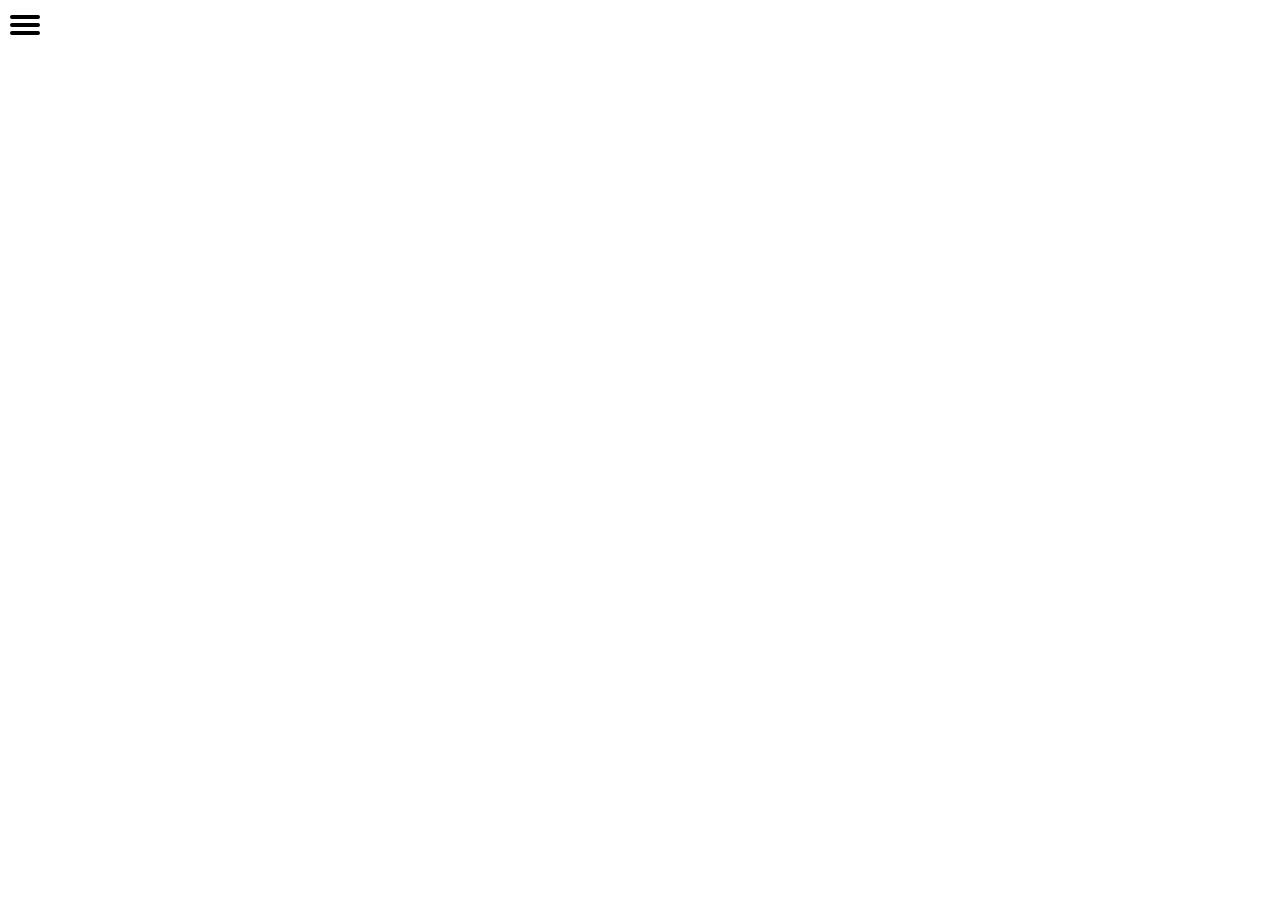
==== index.html @ d5253b11 "EL WH" ====
<!DOCTYPE html>
<html>
<head>
  <meta name="viewport" content="width=device-width, initial-scale=1">
  <meta charset="UTF-8">
  <title>TSA</title>
  <link rel="stylesheet" href="main.css">
</head>
<body>
  <div id="barWrapper">
    <div id="barsContainer">
      <div></div>
      <div></div>
      <div></div>
    </div>
  </div>
</body>
</html>
---- main.css ----
*{
  margin:0;
  padding:0;
}
#barsWrapper{
  width:50px;
  height:50pc;
  background: #e6e6e6;
  border-radius: 3px;
  border:1px solid lightgray;
}
#barsContainer:hover{
  cursor:pointer;
  background:lightgrey;
}
#barsContainer:active{
  background: grey;
}
#barsContainer{
  width: 30px;
  height: 20px;
  position: relative;
  top: 15px;
  left: 10px;

}
#barsContainer > div {
  width:30px;
  border-radius: 3px;
  height: 4px;
  position:absolute;
  background: black;
  border: 3px
}
#barsContainer > div:nth-child(2){
  top:8px;
}
#barsContainer > div:last-child{
  bottom:0px;
}
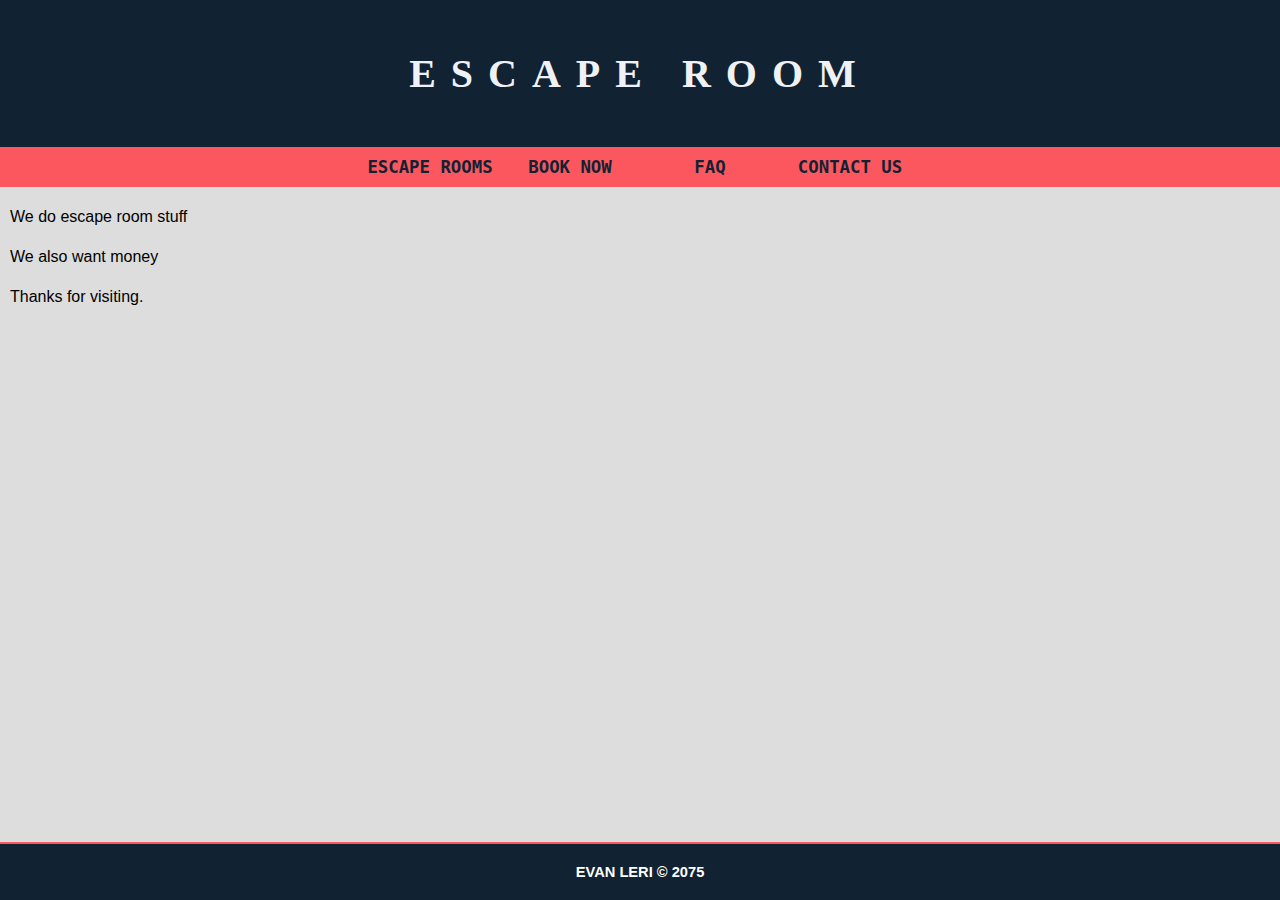
==== commit f1642cfd: "EL HW" ====
--- a/index.html
+++ b/index.html
@@ -1,18 +1,117 @@
-<!DOCTYPE html>
+<!-- <!DOCTYPE html>
 <html>
 <head>
   <meta name="viewport" content="width=device-width, initial-scale=1">
   <meta charset="UTF-8">
   <title>TSA</title>
   <link rel="stylesheet" href="main.css">
+  <script type="text/javascript" src="main.js"></script>
 </head>
 <body>
-  <div id="barWrapper">
-    <div id="barsContainer">
-      <div></div>
-      <div></div>
-      <div></div>
+  <div id="sideBar1">
+    <! <div id="barWrapper">
+      <div id="barsContainer" onclick="pageMove()">
+        <div></div>
+        <div></div>
+        <div></div>
+      </div>
     </div>
-  </div>
+    <div class="menuWrap">
+      <div id="navigationmain">
+        <nav>
+          <ul>
+            <li>MENU</li>
+             <div id="barWrapper">
+              <div id="barsContainer">
+                <div></div>
+                <div></div>
+                <div></div>
+              </div>
+            </div>
+              <ul>
+                <li><a href="escaperoomthemes.html">Escape Rooms</a></li>
+
+                <li><a href="booking.html">Book Now</a></li>
+
+                <li><a href="faq.html">FAQ</a></li>
+
+                <li><a href="contactpage.html">Contacts Page</a></li>
+
+              </ul>
+
+          </ul>
+        </nav>
+      </div>
+
+    </div>
+</div>
+<footer>
+  Blah Blah Footer
+</footer>
 </body>
+</html> -->
+<!DOCTYPE html>
+<html>
+	<head>
+		<link rel="stylesheet" href="style.css" type="text/css">
+		<title>TSA</title>
+	</head>
+	<body>
+		<div class="wrapper">
+			<header>
+				<h2>ESCAPE ROOM</h2>
+			</header>
+			<div class="navigationDesktop">
+				<nav>
+					<ul>
+						<li><a href="#">Escape rooms</a>
+							<ul>
+								<li><a href="#">beginner</a></li>
+								<li><a href="#">intermediate</a></li>
+								<li><a href="#">advanced</a></li>
+								<li><a href="#">Other</a>
+									<ul>
+										<li><a href="#">Blah</a></li>
+										<li><a href="#">Blah</a></li>
+										<li><a href="#">Blah</a></li>
+									</ul>
+								</li>
+								<li><a href="#">Blah</a></li>
+							</ul>
+						</li>
+						<li><a href="#">Book now</a>
+							<ul>
+								<li><a href="#">Private Room</a></li>
+								<li><a href="#">Public room</a></li>
+								<li><a href="#">Private Parties</a></li>
+                <li><a href="#">Corporate</a></li>
+							</ul>
+						</li>
+						<li><a href="faq.html">faq</a>
+							<ul>
+								<li><a href="#">FAQ</a></li>
+							</ul>
+						</li>
+            <li><a href="#">Contact us</a>
+              <ul>
+						    <li><a href="#">Email</a></li>
+                <li><a href="#">Phone</a></li>
+                <li><a href="#">Hiring</a></li>
+              </ul>
+            </li>
+					</ul>
+				</nav>
+			</div>
+
+			<article>
+				<p>We do escape room stuff</p>
+				<p>We also want money</p>
+				<p>Thanks for visiting.</p>
+			</article>
+
+			<footer>
+				Evan Leri &copy; 2075
+			</footer>
+		</div>
+	</body>
 </html>
--- a/style.css
+++ b/style.css
@@ -0,0 +1,233 @@
+/* *{
+  margin:0;
+  padding:0;
+  box-sizing: border-box;
+}
+html{
+  height: 100%;
+}
+.wrapper{
+  min-height: 100%;
+  width:100%;
+  position: relative;
+}
+body{
+  height: 100%;
+  background: grey;
+}
+.navigationmain {
+  background: blue;
+}
+nav {
+  height: 40px;
+  width:560;
+  display: block;
+  margin: 0 auto;
+  text-align: center;
+  text-transform: uppercase;
+}
+/* nav a{
+  display: block;
+  text-decoration: none;
+  font-family: monospace;
+  font-weight: bold;
+  color: red;
+}
+nav a:hover {
+  background: #223433;
+  color: blue;
+}
+nav ul{
+  list-style: none;
+}
+nav ul li{
+  float:left;
+  width: 140px;
+  height: 40px;
+  line-height: 40px;
+  background: #fc475e;
+
+}
+nav ul ul li{
+  position:relative;
+  display: none;
+}
+nav ul li:hover ul li{
+  display:block
+  animation: navmenu 500ms forwards;
+}
+@keyframes navmenu{
+  0%{
+    opacity:0;
+    top: 5px;
+  }
+  100%{
+    opacity: 1;
+    top:0px;
+  }
+}
+ #sideBar1{
+  width:150px;
+  height:1000px;
+  background: #831a1a;
+  border: 4px solid grey;
+}
+ #barsWrapper{
+  left:75px;
+  width:50px;
+  height:50pc;
+  background: #e6e6e6;
+  border-radius: 3px;
+  border:1px solid lightgray;
+}
+#barsContainer{
+  width: 30px;
+  height: 20px;
+  position: relative;
+  top: 15px;
+  left: 10px;
+
+}
+ #barsContainer > div:hover{
+  background: lightgray;
+}
+#barsContainer > div:active{
+  background: grey;
+}
+#barsContainer > div {
+  width:30px;
+  border-radius: 3px;
+  height: 4px;
+  position:absolute;
+  background: black;
+  border: 3px
+}
+#barsContainer > div:nth-child(2){
+  top:8px;
+}
+#barsContainer > div:last-child{
+  bottom:0px;
+} */
+*{
+	padding:0;
+	margin:0;
+	box-sizing:border-box;
+}
+
+html{
+	height:100%;
+}
+
+.wrapper{
+	min-height:100%;
+	width:100%;
+	position:relative;
+}
+
+body{
+	height:100%;
+	background:#ddd;
+}
+
+h2{
+	padding:50px;
+	background:#112233;
+	color:#f0f1f5;
+	font-family: big john;
+	text-align: center;
+	font-size:30pt;
+	letter-spacing: 15px;
+}
+
+.navigationDesktop{
+	background:#fc575e;
+}
+
+nav {
+	height:40px;
+	width:560px;
+	display:block;
+	margin:0 auto;
+	text-align: center;
+	text-transform: uppercase;
+}
+
+nav a{
+	display:block;
+	text-decoration: none;
+	font-family: monospace;
+	font-weight: bold;
+	font-size:13pt;
+	color:#112233;
+}
+
+nav a:hover{
+	background:#223433;
+	color:#f0f1f5;
+}
+
+nav ul{
+	list-style: none;
+}
+
+nav ul li{
+	float:left;
+	width:140px;
+	height:40px;
+	line-height: 40px;
+	background:#fc575e;
+}
+
+nav ul ul li{
+	position:relative;
+	display:none;
+}
+
+nav ul ul ul{
+	display:none;
+}
+
+nav ul li:hover ul li{
+	display: block;
+	animation: navmenu 500ms forwards;
+}
+
+@keyframes navmenu{
+	0%{
+		opacity:0;
+		top:5px;
+	}
+	100%{
+		opacity:1;
+		top:0px;
+	}
+}
+
+nav ul ul li:hover ul{
+	display:block;
+	position:absolute;
+	width:140px;
+	left:140px;
+	top:0px;
+}
+
+article{
+	padding:10px;
+	font-family: arial;
+	line-height: 40px;
+}
+
+footer{
+	border-top:2px solid #fc575e;
+	position: absolute;
+	bottom:0px;
+	padding:20px;
+	width: 100%;
+	text-align: center;
+	background:#112233;
+	color:#fff;
+	font-family: sans-serif;
+	font-weight: bold;
+	font-size:11pt;
+	text-transform: uppercase;
+}
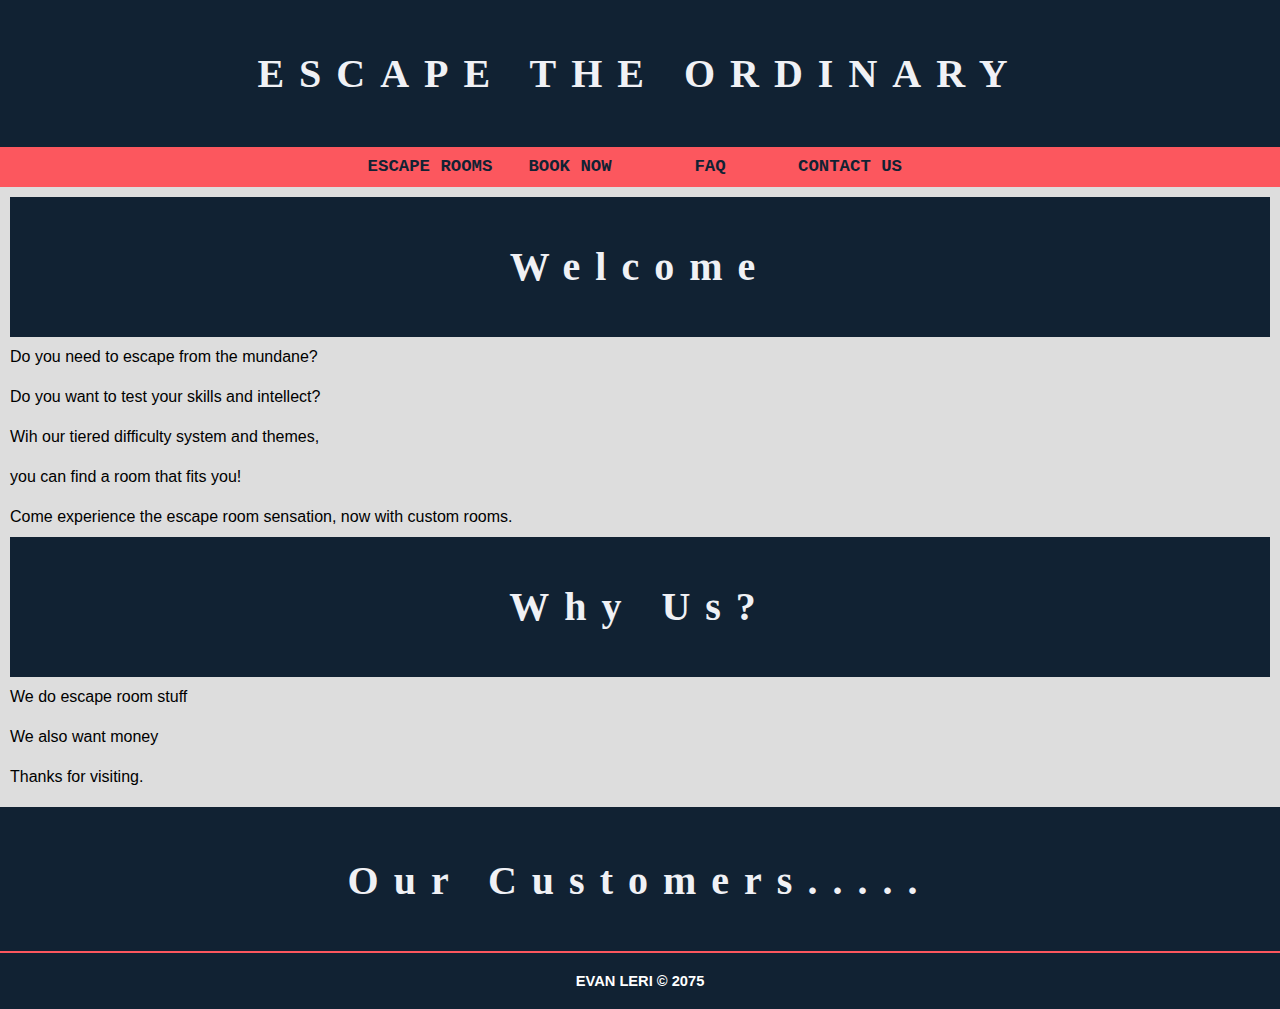
==== commit 02a9fa33: "MORE PAGES" ====
--- a/index.html
+++ b/index.html
@@ -1,55 +1,4 @@
-<!-- <!DOCTYPE html>
-<html>
-<head>
-  <meta name="viewport" content="width=device-width, initial-scale=1">
-  <meta charset="UTF-8">
-  <title>TSA</title>
-  <link rel="stylesheet" href="main.css">
-  <script type="text/javascript" src="main.js"></script>
-</head>
-<body>
-  <div id="sideBar1">
-    <! <div id="barWrapper">
-      <div id="barsContainer" onclick="pageMove()">
-        <div></div>
-        <div></div>
-        <div></div>
-      </div>
-    </div>
-    <div class="menuWrap">
-      <div id="navigationmain">
-        <nav>
-          <ul>
-            <li>MENU</li>
-             <div id="barWrapper">
-              <div id="barsContainer">
-                <div></div>
-                <div></div>
-                <div></div>
-              </div>
-            </div>
-              <ul>
-                <li><a href="escaperoomthemes.html">Escape Rooms</a></li>
 
-                <li><a href="booking.html">Book Now</a></li>
-
-                <li><a href="faq.html">FAQ</a></li>
-
-                <li><a href="contactpage.html">Contacts Page</a></li>
-
-              </ul>
-
-          </ul>
-        </nav>
-      </div>
-
-    </div>
-</div>
-<footer>
-  Blah Blah Footer
-</footer>
-</body>
-</html> -->
 <!DOCTYPE html>
 <html>
 	<head>
@@ -59,14 +8,14 @@
 	<body>
 		<div class="wrapper">
 			<header>
-				<h2>ESCAPE ROOM</h2>
+				<h2>ESCAPE THE ORDINARY</h2>
 			</header>
 			<div class="navigationDesktop">
 				<nav>
 					<ul>
 						<li><a href="#">Escape rooms</a>
 							<ul>
-								<li><a href="#">beginner</a></li>
+								<li><a href="escaperooms/timetower.html">beginner</a></li>
 								<li><a href="#">intermediate</a></li>
 								<li><a href="#">advanced</a></li>
 								<li><a href="#">Other</a>
@@ -88,9 +37,6 @@
 							</ul>
 						</li>
 						<li><a href="faq.html">faq</a>
-							<ul>
-								<li><a href="#">FAQ</a></li>
-							</ul>
 						</li>
             <li><a href="#">Contact us</a>
               <ul>
@@ -104,10 +50,76 @@
 			</div>
 
 			<article>
+				<h2>Welcome</h2>
+				<div class="paragraphstyle1">
+					<p>Do you need to escape from the mundane?</p>
+					<p>Do you want to test your skills and intellect?</p>
+					<p>Wih our tiered difficulty system and themes,<br> you can find a room that fits you!</p>
+					<p>Come experience the escape room sensation, now with custom rooms.</p>
+			</div>
+			<h2>Why Us?</h2>
+			<div class="paragraphstyle1">
 				<p>We do escape room stuff</p>
 				<p>We also want money</p>
 				<p>Thanks for visiting.</p>
+				</div>
 			</article>
+      <div class="slideshow-container">
+    <div class="slideshowheading">
+        <h2>Our Customers.....</h2>
+    </div>
+        <!-- Full-width slides/quotes -->
+        <div class="mySlides">
+          <q>The staff was very friendly. The games are fun and a good way to spend an hour with your children. We enjoyed watching our children solve the puzzles.</q>
+          <p class="author">- John Money</p>
+        </div>
+
+        <div class="mySlides">
+          <q>This was my first expirance going to an escape room...AND IT WAS AMAZING</q>
+          <p class="author">- Ernest Hemming</p>
+        </div>
+
+        <div class="mySlides">
+          <q>This is outstanding time . It is better with a larger group, 6, but all around outstanding, VERY clever and smart is why more minds better to help each other out to win!</q>
+          <p class="author">- Jeffery Anderson</p>
+        </div>
+
+        <div class="mySlides">
+          <q><h1>I KILLED ALL OF THEM</h1></q>
+          <p class="author">- Nemo</p>
+        </div>
+
+        <!-- Next/prev buttons -->
+        <a class="prev" onclick="plusSlides(-1)">&#10094;</a>
+        <a class="next" onclick="plusSlides(1)">&#10095;</a>
+
+        <script>var slideIndex = 1;
+                showSlides(slideIndex);
+
+                function plusSlides(n) {
+                  showSlides(slideIndex += n);
+                }
+
+                function currentSlide(n) {
+                  showSlides(slideIndex = n);
+                }
+
+                function showSlides(n) {
+                  var i;
+                  var slides = document.getElementsByClassName("mySlides");
+                  var dots = document.getElementsByClassName("dot");
+                  if (n > slides.length) {slideIndex = 1}
+                    if (n < 1) {slideIndex = slides.length}
+                    for (i = 0; i < slides.length; i++) {
+                      slides[i].style.display = "none";
+                    }
+                    for (i = 0; i < dots.length; i++) {
+                      dots[i].className = dots[i].className.replace(" active", "");
+                    }
+                  slides[slideIndex-1].style.display = "block";
+                  dots[slideIndex-1].className += " active";
+                }</script>
+      </div>
 
 			<footer>
 				Evan Leri &copy; 2075
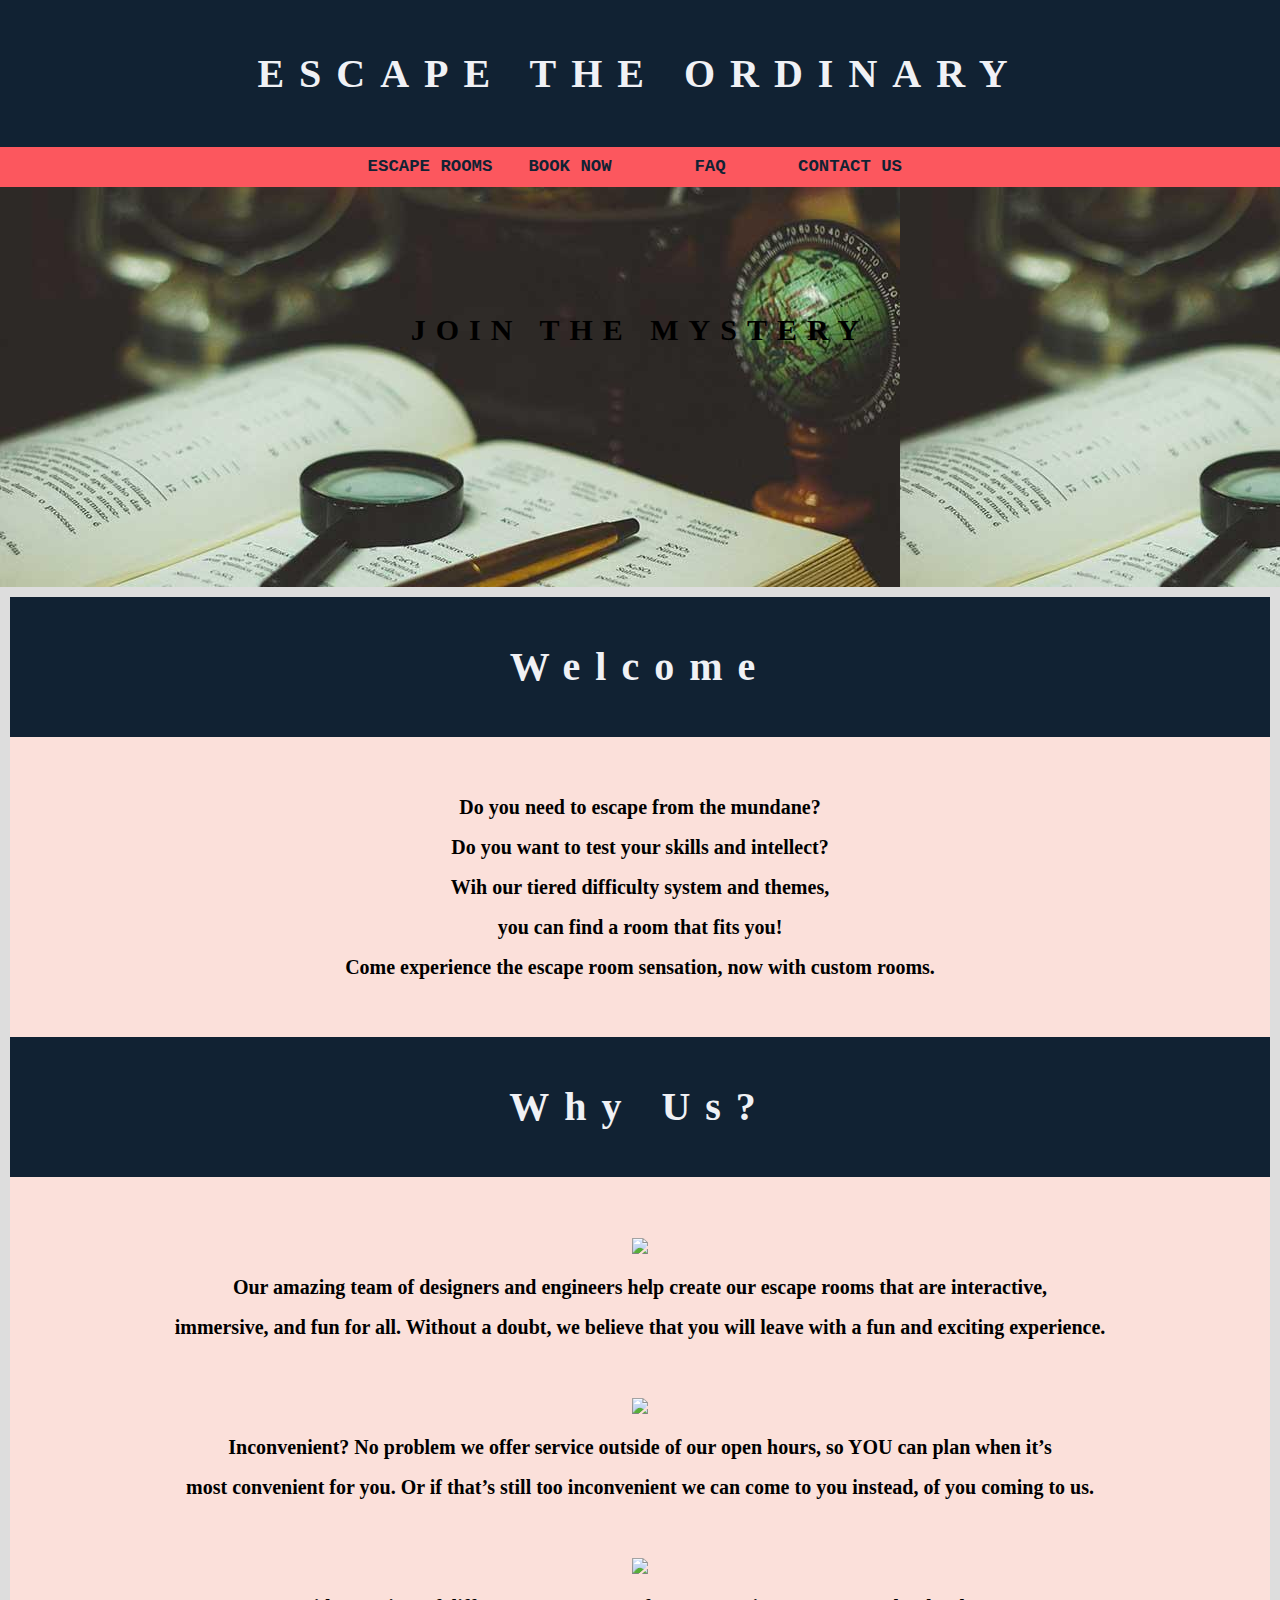
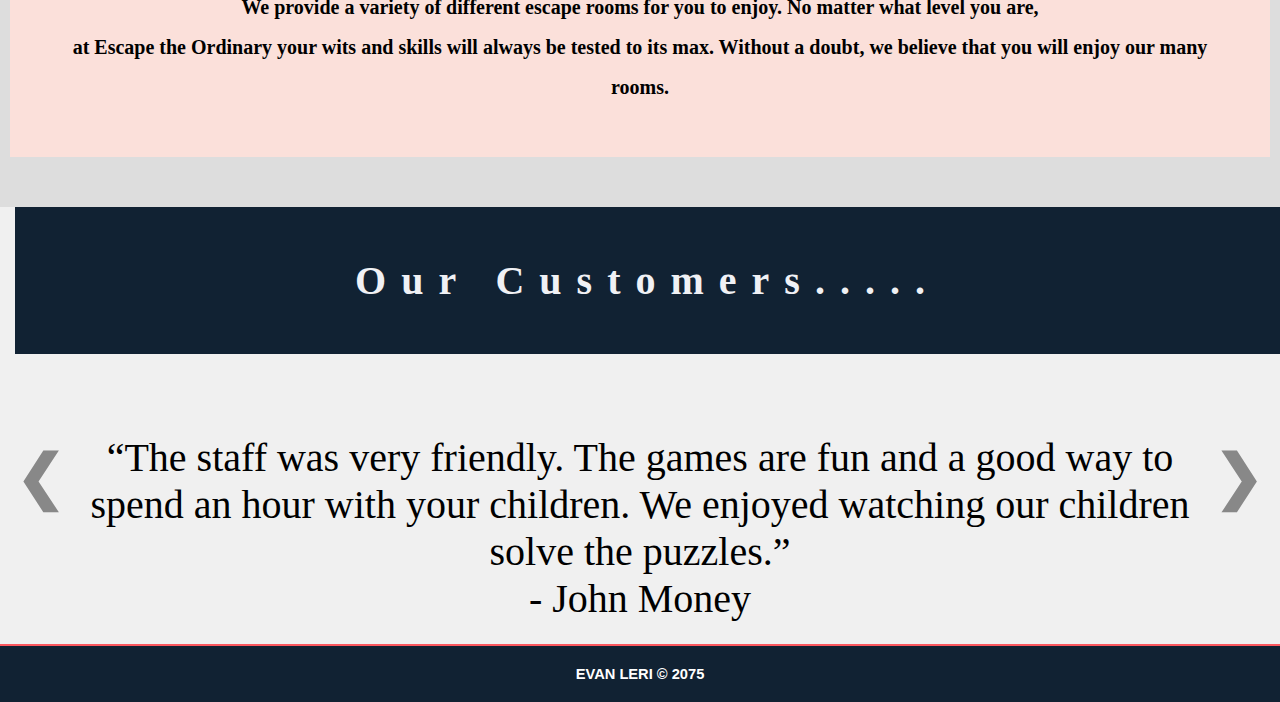
==== commit 406dadfc: "oh yea" ====
--- a/index.html
+++ b/index.html
@@ -15,40 +15,43 @@
 					<ul>
 						<li><a href="#">Escape rooms</a>
 							<ul>
-								<li><a href="escaperooms/timetower.html">beginner</a></li>
-								<li><a href="#">intermediate</a></li>
-								<li><a href="#">advanced</a></li>
-								<li><a href="#">Other</a>
+								<li><a href="#">beginner</a>
 									<ul>
-										<li><a href="#">Blah</a></li>
+										<li><a href="escaperooms/timetower.html">Time Tower</a></li>
 										<li><a href="#">Blah</a></li>
 										<li><a href="#">Blah</a></li>
 									</ul>
 								</li>
-								<li><a href="#">Blah</a></li>
+								<li><a href="#">intermediate</a></li>
+								<li><a href="#">advanced</a></li>
+
 							</ul>
 						</li>
 						<li><a href="#">Book now</a>
 							<ul>
-								<li><a href="#">Private Room</a></li>
-								<li><a href="#">Public room</a></li>
-								<li><a href="#">Private Parties</a></li>
+								<li><a href="#">Escape Rooms</a></li>
+								<li><a href="booking/private.html">Private Parties</a></li>
                 <li><a href="#">Corporate</a></li>
 							</ul>
 						</li>
 						<li><a href="faq.html">faq</a>
 						</li>
-            <li><a href="#">Contact us</a>
-              <ul>
-						    <li><a href="#">Email</a></li>
-                <li><a href="#">Phone</a></li>
-                <li><a href="#">Hiring</a></li>
-              </ul>
+            <li><a href="contactpage.html">Contact us</a>
             </li>
 					</ul>
 				</nav>
 			</div>
-
+			<div id="imagemain">
+				<!-- <img src="bogboyheaderpic.jpg" width="950px"> -->
+				<br>
+				<br>
+				<br>
+				<br>
+				<br>
+				<br>
+				<br>
+				<h1>JOIN THE MYSTERY</h1>
+			</div>
 			<article>
 				<h2>Welcome</h2>
 				<div class="paragraphstyle1">
@@ -59,9 +62,14 @@
 			</div>
 			<h2>Why Us?</h2>
 			<div class="paragraphstyle1">
-				<p>We do escape room stuff</p>
-				<p>We also want money</p>
-				<p>Thanks for visiting.</p>
+				<img src="icon1.png" width="150px">
+				<p>Our amazing team of designers and engineers help create our escape rooms that are interactive,<br> immersive, and fun for all. Without a doubt, we believe that you will leave with a fun and exciting experience.</p>
+<br>
+				<img src="icon2.png" width="150px">
+				<p>Inconvenient? No problem we offer service outside of our open hours, so YOU can plan when it’s<br> most convenient for you. Or if that’s still too inconvenient we can come to you instead, of you coming to us.</p>
+<br>
+				<img src="icon3.png" width="150px">
+				<p>We provide a variety of different escape rooms for you to enjoy. No matter what level you are,<br> at Escape the Ordinary your wits and skills will always be tested to its max. Without a doubt, we believe that you will enjoy our many rooms.</p>
 				</div>
 			</article>
       <div class="slideshow-container">
--- a/style.css
+++ b/style.css
@@ -1,113 +1,4 @@
-/* *{
-  margin:0;
-  padding:0;
-  box-sizing: border-box;
-}
-html{
-  height: 100%;
-}
-.wrapper{
-  min-height: 100%;
-  width:100%;
-  position: relative;
-}
-body{
-  height: 100%;
-  background: grey;
-}
-.navigationmain {
-  background: blue;
-}
-nav {
-  height: 40px;
-  width:560;
-  display: block;
-  margin: 0 auto;
-  text-align: center;
-  text-transform: uppercase;
-}
-/* nav a{
-  display: block;
-  text-decoration: none;
-  font-family: monospace;
-  font-weight: bold;
-  color: red;
-}
-nav a:hover {
-  background: #223433;
-  color: blue;
-}
-nav ul{
-  list-style: none;
-}
-nav ul li{
-  float:left;
-  width: 140px;
-  height: 40px;
-  line-height: 40px;
-  background: #fc475e;
-
-}
-nav ul ul li{
-  position:relative;
-  display: none;
-}
-nav ul li:hover ul li{
-  display:block
-  animation: navmenu 500ms forwards;
-}
-@keyframes navmenu{
-  0%{
-    opacity:0;
-    top: 5px;
-  }
-  100%{
-    opacity: 1;
-    top:0px;
-  }
-}
- #sideBar1{
-  width:150px;
-  height:1000px;
-  background: #831a1a;
-  border: 4px solid grey;
-}
- #barsWrapper{
-  left:75px;
-  width:50px;
-  height:50pc;
-  background: #e6e6e6;
-  border-radius: 3px;
-  border:1px solid lightgray;
-}
-#barsContainer{
-  width: 30px;
-  height: 20px;
-  position: relative;
-  top: 15px;
-  left: 10px;
-
-}
- #barsContainer > div:hover{
-  background: lightgray;
-}
-#barsContainer > div:active{
-  background: grey;
-}
-#barsContainer > div {
-  width:30px;
-  border-radius: 3px;
-  height: 4px;
-  position:absolute;
-  background: black;
-  border: 3px
-}
-#barsContainer > div:nth-child(2){
-  top:8px;
-}
-#barsContainer > div:last-child{
-  bottom:0px;
-} */
+
 *{
 	padding:0;
 	margin:0;
@@ -117,6 +8,13 @@
 html{
 	height:100%;
 }
+#imagemain{
+	width:100%;
+	height: 400px;
+	background-image: url("bogboyheaderpic.jpg");
+	align-items: center;
+	align-self: center;
+}
 
 .wrapper{
 	min-height:100%;
@@ -129,7 +27,38 @@
 	background:#ddd;
 }
 
+.paragraphstyle1{
+	padding:50px;
+	background: #FBE0DA;
+	font-size: 20px;
+	font-weight: bold;
+	font-family: big john;
+	text-align: center;
+}
+
 h2{
+	padding:50px;
+	background:#112233;
+	color:#f0f1f5;
+	font-family: big john;
+	text-align: center;
+	font-size:30pt;
+	letter-spacing: 15px;
+}
+#imagemain h1{
+	color: black;
+	font-family: big john;
+	font-weight: bold;
+	font-size: 30px;
+	letter-spacing: 10px;
+	text-align: center;
+	padding: 0;
+	align-self: center;
+}
+#imagemain h1:hover{
+	color: Blue;
+}
+article h2{
 	padding:50px;
 	background:#112233;
 	color:#f0f1f5;
@@ -231,3 +160,45 @@
 	font-size:11pt;
 	text-transform: uppercase;
 }
+/* Slideshow container */
+.slideshowheading {
+    margin-left: 15px;
+}
+.slideshow-container {
+    position: relative;
+    background: #f1f1f1f1;
+    font-size: 40px;
+    margin-top: 40px;
+    margin-bottom: 40px;
+  }
+
+  /* Slides */
+  .mySlides {
+    display: none;
+    padding: 80px;
+    text-align: center;
+  }
+.mySlides h1 {
+  color: red;
+}
+  /* Next & previous buttons */
+  .prev, .next {
+    cursor: pointer;
+    position: absolute;
+    top: 50%;
+    width: auto;
+    margin-top: -30px;
+    padding: 16px;
+    color: #888;
+    font-weight: bold;
+    font-size: 60px;
+    border-radius: 0 3px 3px 0;
+    user-select: none;
+  }
+
+  /* Position the "next button" to the right */
+  .next {
+    position: absolute;
+    right: 0;
+    border-radius: 3px 0 0 3px;
+  }
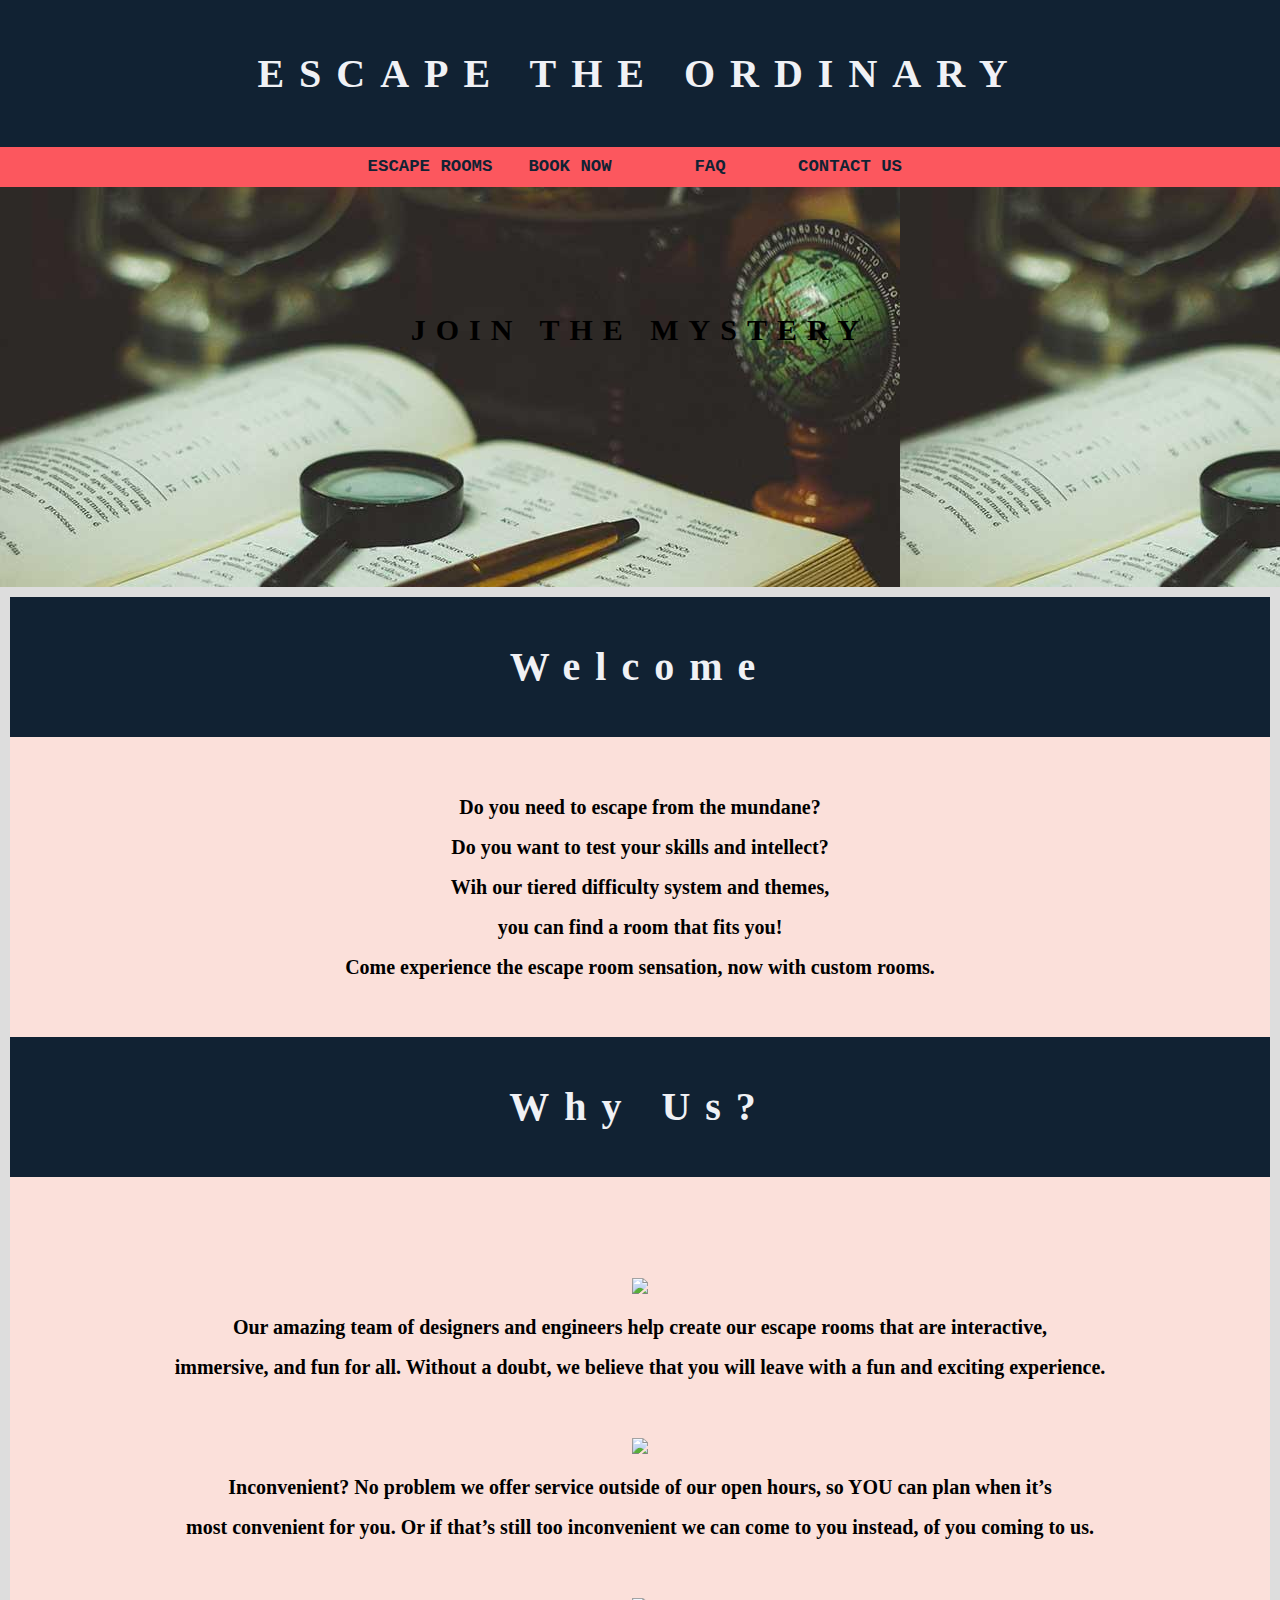
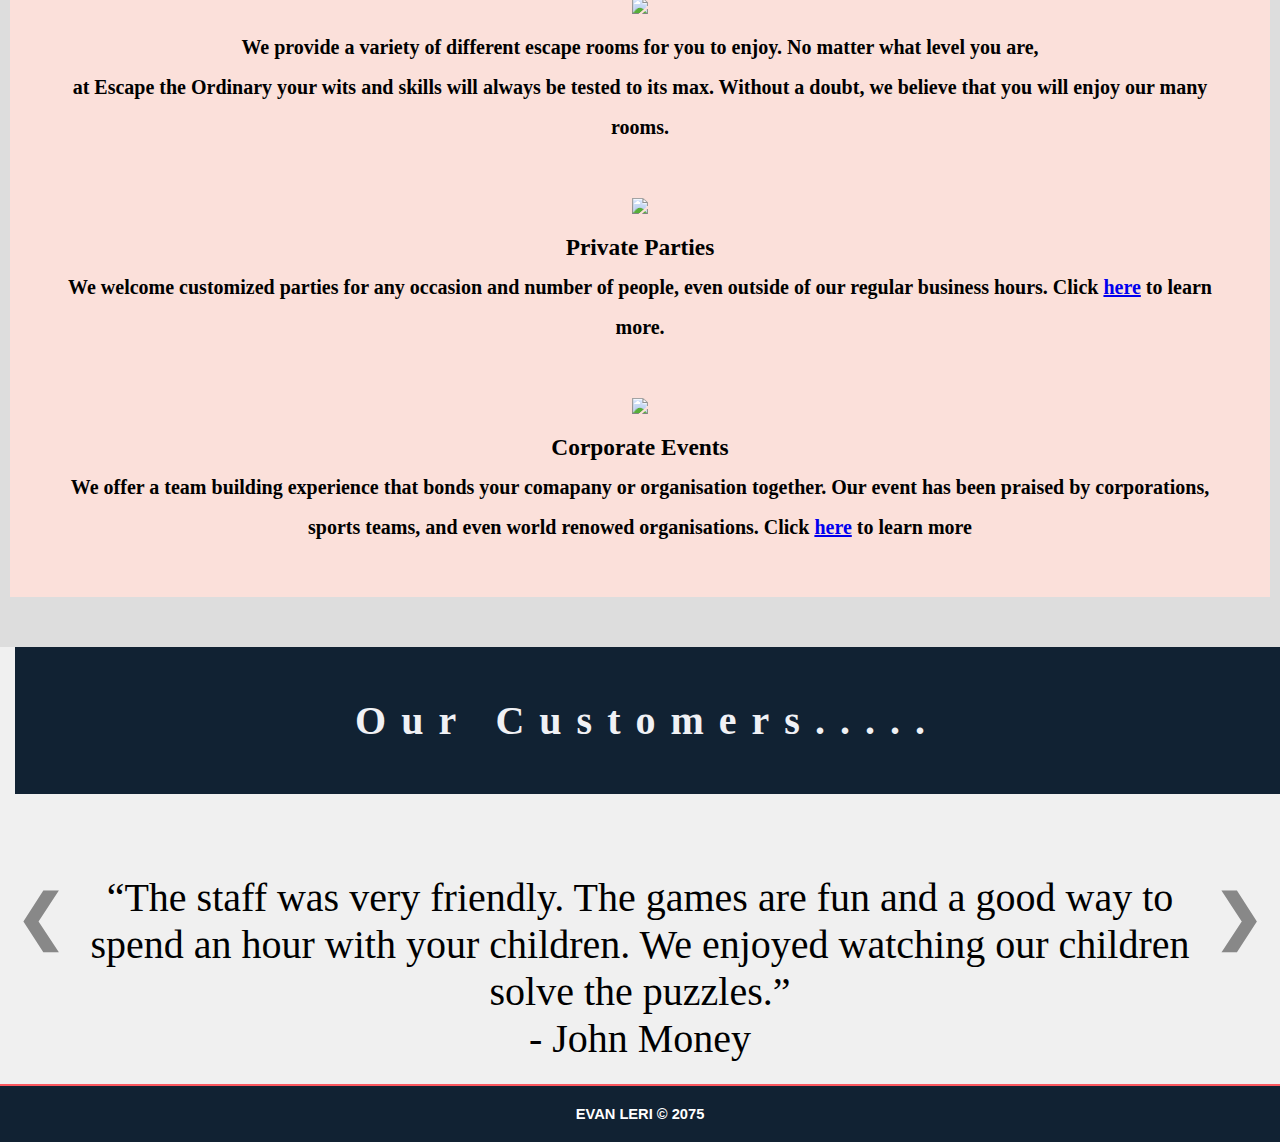
==== commit dd3bf740: "yoinks" ====
--- a/index.html
+++ b/index.html
@@ -62,6 +62,7 @@
 			</div>
 			<h2>Why Us?</h2>
 			<div class="paragraphstyle1">
+        <br>
 				<img src="icon1.png" width="150px">
 				<p>Our amazing team of designers and engineers help create our escape rooms that are interactive,<br> immersive, and fun for all. Without a doubt, we believe that you will leave with a fun and exciting experience.</p>
 <br>
@@ -70,7 +71,17 @@
 <br>
 				<img src="icon3.png" width="150px">
 				<p>We provide a variety of different escape rooms for you to enjoy. No matter what level you are,<br> at Escape the Ordinary your wits and skills will always be tested to its max. Without a doubt, we believe that you will enjoy our many rooms.</p>
-				</div>
+<br>
+        <img src="party.png" width="150px">
+        <h3>Private Parties</h3>
+        <p>We welcome customized parties for any occasion and number of people, even outside of our regular business hours. Click <a href="#">here</a> to learn more.</p>
+
+
+<br>
+        <img src="corporate.png" width="150px">
+        <h3>Corporate Events</h3>
+        <p>We offer a team building experience that bonds your comapany or organisation together. Our event has been praised by corporations,<br> sports teams, and even world renowed organisations. Click <a href="#">here</a> to learn more</p>
+        </div>
 			</article>
       <div class="slideshow-container">
     <div class="slideshowheading">
